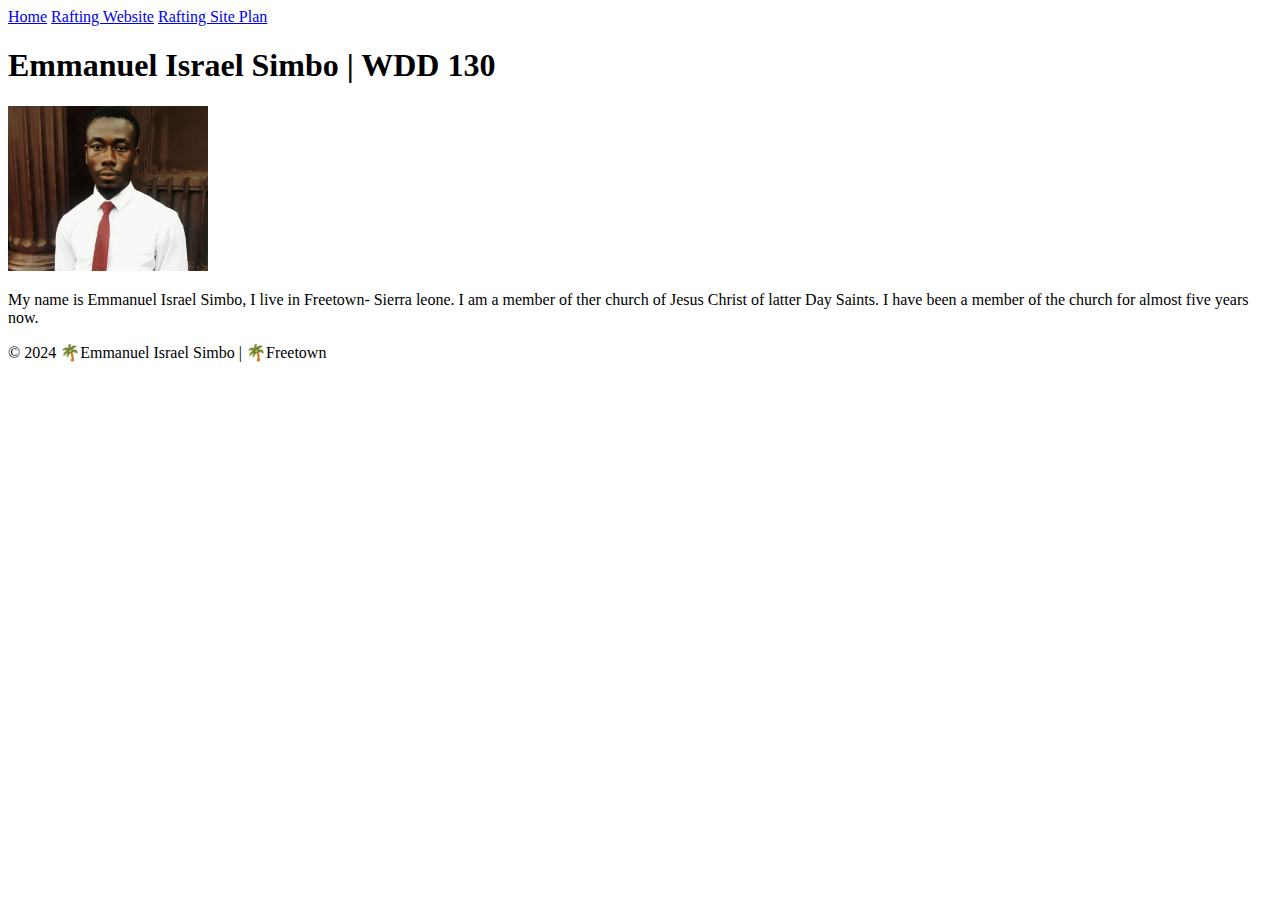
==== index.html @ 3bdf70fa "First commit" ====
<!DOCTYPE html>
<html lang="en">
<head>
    <meta charset="UTF-8">
    <meta name="viewport" content="width=device-width, initial-scale=1.0">
    <title>Emmanuel Israel Simbo | WDD 130</title>
</head>
<body>

<header>
  <nav>
    <a href="#">Home</a>
    <a href="wwr/">Rafting Website</a>
    <a href="wwr/site-plan-rafting.html">Rafting Site Plan</a>
  </nav>
</header>

<main>
    <h1>Emmanuel Israel Simbo | WDD 130</h1>
    <img src="images/emis_Profile_pic.png" alt="Emmanuel Israel Simbo" width="200">
    <p>My name is Emmanuel Israel Simbo, I live in Freetown- Sierra leone. 
      I am a member of ther church of Jesus Christ of latter Day Saints. 
      I have been a member of the church for almost five years now.</p>
</main>

<footer>
  <p>&copy; 2024 🌴Emmanuel Israel Simbo | 🌴Freetown</p>

</footer>

</body>
</html>
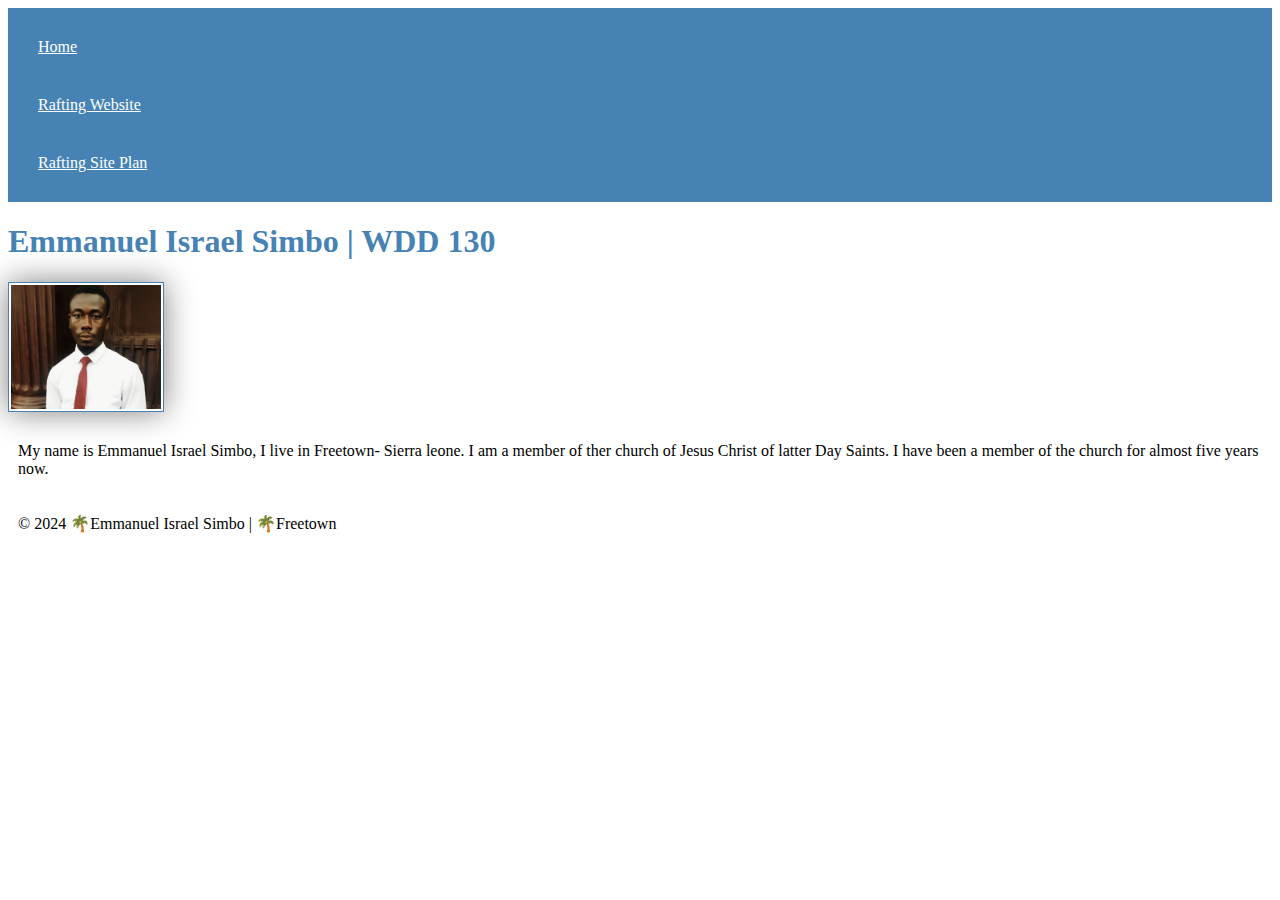
==== commit 5bf96969: "Week two activities" ====
--- a/index.html
+++ b/index.html
@@ -4,7 +4,9 @@
     <meta charset="UTF-8">
     <meta name="viewport" content="width=device-width, initial-scale=1.0">
     <title>Emmanuel Israel Simbo | WDD 130</title>
+    <link rel="stylesheet" href="styles/styles.css">
 </head>
+
 <body>
 
 <header>
--- a/styles/styles.css
+++ b/styles/styles.css
@@ -0,0 +1,26 @@
+nav{
+    background-color: steelblue;
+    padding: 10px;
+}
+
+nav a {
+    color: white;
+    display: block;
+    padding: 20px;
+}
+
+h1{
+    color: steelblue;
+}
+
+img {
+    width: 150px;
+    height: auto;
+    border: 1px solid steelblue;
+    padding: 2px;
+    box-shadow: 0 0 30px gray;
+}
+
+p {
+    padding: 10px;
+}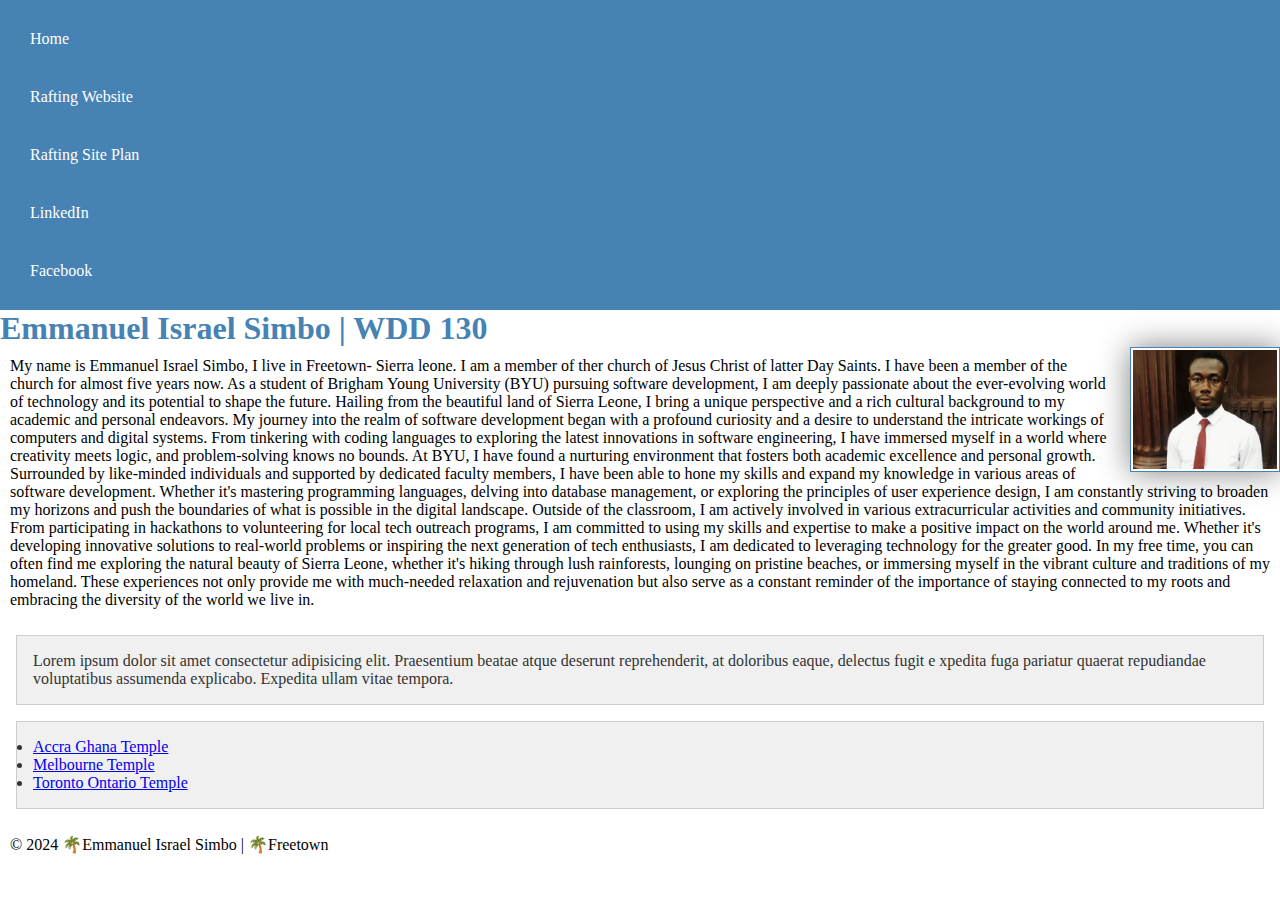
==== commit f7921f44: "week 3" ====
--- a/index.html
+++ b/index.html
@@ -14,6 +14,8 @@
     <a href="#">Home</a>
     <a href="wwr/">Rafting Website</a>
     <a href="wwr/site-plan-rafting.html">Rafting Site Plan</a>
+    <a href="https://www.linkedin.com" target="_blank">LinkedIn</a>
+    <a href="https://www.facebook.com" target="_blank">Facebook</a>
   </nav>
 </header>
 
@@ -22,13 +24,59 @@
     <img src="images/emis_Profile_pic.png" alt="Emmanuel Israel Simbo" width="200">
     <p>My name is Emmanuel Israel Simbo, I live in Freetown- Sierra leone. 
       I am a member of ther church of Jesus Christ of latter Day Saints. 
-      I have been a member of the church for almost five years now.</p>
+      I have been a member of the church for almost five years now.
+      As a student of Brigham Young University (BYU) pursuing software development, 
+      I am deeply passionate about the ever-evolving world of technology and its 
+      potential to shape the future. Hailing from the beautiful land of Sierra Leone, 
+      I bring a unique perspective and a rich cultural background to my academic and 
+      personal endeavors.
+      My journey into the realm of software development began with a profound curiosity 
+      and a desire to understand the intricate workings of computers and digital systems. 
+      From tinkering with coding languages to exploring the latest innovations in software engineering, 
+      I have immersed myself in a world where creativity meets logic, and problem-solving knows no bounds.
+      At BYU, I have found a nurturing environment that fosters both academic excellence and personal growth. 
+      Surrounded by like-minded individuals and supported by dedicated faculty members, 
+      I have been able to hone my skills and expand my knowledge in various areas of software development. 
+      Whether it's mastering programming languages, delving into database management, 
+      or exploring the principles of user experience design, I am constantly striving 
+      to broaden my horizons and push the boundaries of what is possible in the digital landscape.
+      Outside of the classroom, I am actively involved in various extracurricular 
+      activities and community initiatives. From participating in hackathons to 
+      volunteering for local tech outreach programs, I am committed to using my skills 
+      and expertise to make a positive impact on the world around me. Whether it's developing 
+      innovative solutions to real-world problems or inspiring the next generation of tech enthusiasts, 
+      I am dedicated to leveraging technology for the greater good.
+      In my free time, you can often find me exploring the natural beauty of Sierra Leone, 
+      whether it's hiking through lush rainforests, lounging on pristine beaches, or 
+      immersing myself in the vibrant culture and traditions of my homeland. 
+      These experiences not only provide me with much-needed relaxation and 
+      rejuvenation but also serve as a constant reminder of the importance of 
+      staying connected to my roots and embracing the diversity of the world we live in.</p>
+
+      <aside class="box">
+        Lorem ipsum dolor sit amet consectetur adipisicing elit. 
+        Praesentium beatae atque deserunt reprehenderit, at doloribus eaque, delectus fugit e
+        xpedita fuga pariatur quaerat repudiandae voluptatibus assumenda explicabo.
+         Expedita ullam vitae tempora.
+      </aside>
+
+      <div>
+        <!-- Three of my favorite temples with links -->
+        <ul class="box">
+          <li><a href="https://www.churchofjesuschrist.org/temples/details/accra-ghana-temple?lang=eng" target="_blank">Accra Ghana Temple</a></li>
+          <li><a href="https://www.churchofjesuschrist.org/temples/details/melbourne-australia-temple?lang=eng" target="_blank">Melbourne Temple</a></li>
+          <li><a href="https://www.churchofjesuschrist.org/temples/details/toronto-ontario-temple?lang=eng" target="_blank">Toronto Ontario Temple</a></li>
+        </ul>
+      </div>
+      
 </main>
 
 <footer>
   <p>&copy; 2024 🌴Emmanuel Israel Simbo | 🌴Freetown</p>
-
 </footer>
 
 </body>
+
+<!-- Date Last modified: 14/5/2024 -->
+
 </html>
--- a/styles/styles.css
+++ b/styles/styles.css
@@ -1,4 +1,10 @@
-nav{
+* {
+    margin: 0;
+    padding: 0;
+    box-sizing: border-box;
+}
+
+nav {
     background-color: steelblue;
     padding: 10px;
 }
@@ -7,9 +13,10 @@
     color: white;
     display: block;
     padding: 20px;
+    text-decoration: none; /* Added to remove underline from links */
 }
 
-h1{
+h1 {
     color: steelblue;
 }
 
@@ -19,8 +26,28 @@
     border: 1px solid steelblue;
     padding: 2px;
     box-shadow: 0 0 30px gray;
+    float: right;
+    margin-left: 20px;
 }
 
 p {
     padding: 10px;
-}+}
+
+.box {
+    margin: 1rem;
+    padding: 1rem;
+    background-color: #f0f0f0;
+    color: #333;
+    border: 1px solid #ccc;
+    position: relative; /* Combined with previous declaration */
+}
+
+.overlay-heading {
+    position: absolute;
+    top: 10px;
+    left: 10px;
+    color: white;
+    background-color: rgba(0, 0, 0, 0.5);
+    padding: 5px;
+}
